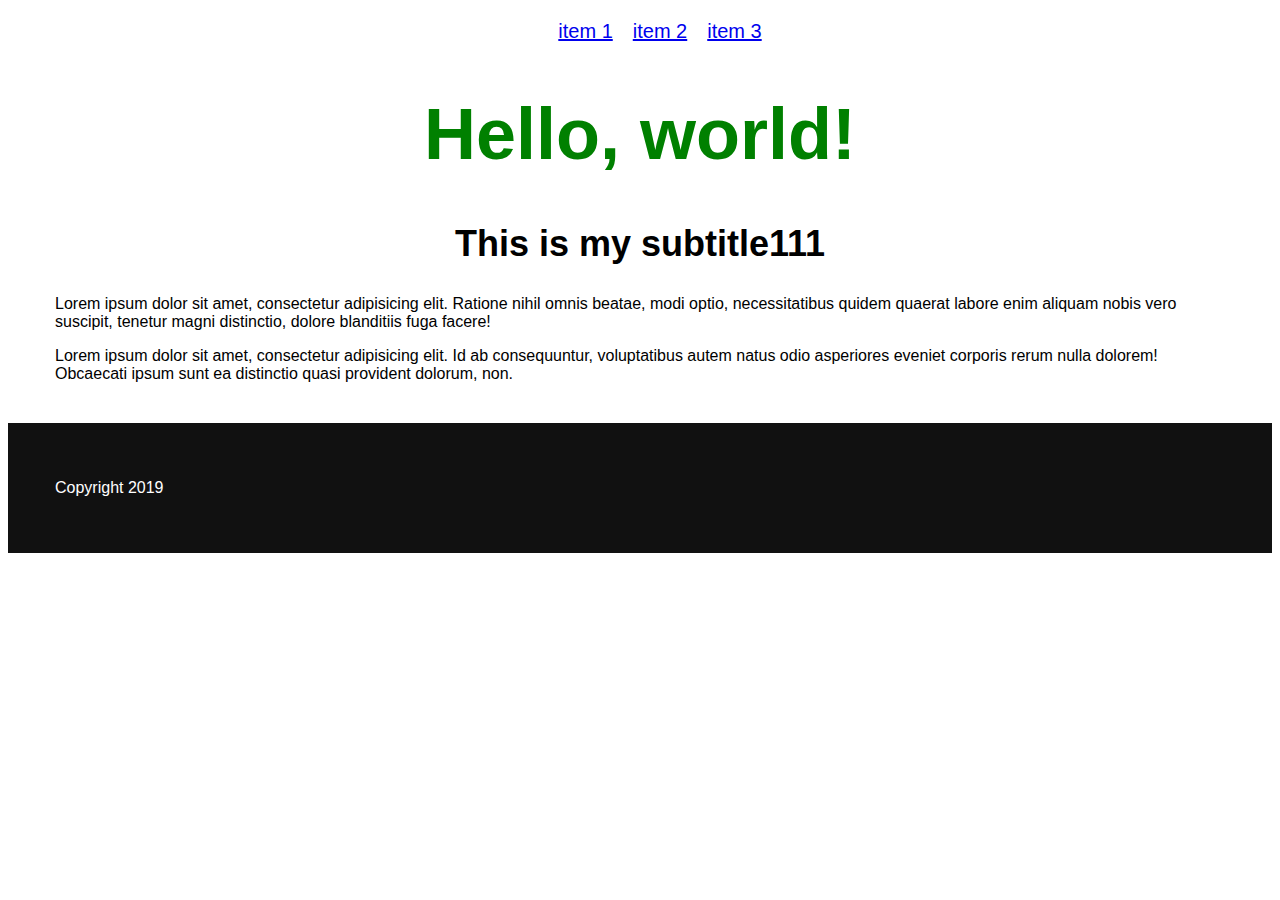
==== index.html @ ea29d8be "++ в ветке Dev" ====
<!DOCTYPE html>
<html lang="en">
<head>
    <meta charset="UTF-8">
    <title>Заголовок тестового сайта - изучение Git - ветка Dev</title>
    <link rel="stylesheet" href="./css/style.css">
</head>
<body>

    <div class="container">
        <nav class="menu">
            <ul class="menu__list">
                <li><a href="/new-page.html">item 1</a></li>
                <li><a href="/new-page.html">item 2</a></li>
                <li><a href="/new-page.html">item 3</a></li>
            </ul>
        </nav>
    </div>

    <div class="container">
        <h1>Hello, world!</h1>
    </div>

    <div class="container">
        <h2>This is my subtitle111</h2>

        <p>Lorem ipsum dolor sit amet, consectetur adipisicing elit. Ratione nihil omnis beatae, modi optio, necessitatibus quidem quaerat labore enim aliquam nobis vero suscipit, tenetur magni distinctio, dolore blanditiis fuga facere!</p>

        <p>Lorem ipsum dolor sit amet, consectetur adipisicing elit. Id ab consequuntur, voluptatibus autem natus odio asperiores eveniet corporis rerum nulla dolorem! Obcaecati ipsum sunt ea distinctio quasi provident dolorum, non.</p>
    </div>

    <footer class="footer">
        <div class="container">
            <p>Copyright 2019</p>
        </div>
    </footer>

</body>
</html>
---- css/style.css ----
html {
    margin: 0;
    padding: 0;
    height: 100%;
}

body {
    background-color: #fff;
    font-family: Arial, sans-serif;
}

.container {
    padding-right: 20px;
    padding-left: 20px;
    margin-right: auto;
    margin-left: auto;
    width: 1170px;
}

.container:not(:last-child) {
    margin-bottom: 40px;
}

h1 {
    color: green;
    text-align: center;
    font-size: 72px;
    font-weight: 700;
    margin-top: 50px;
}

h2 {
    font-size: 36px;
    text-align: center;
}

.menu__list {
    display: flex;
    justify-content: center;
    list-style: none;
    font-size: 20px;
}

.menu__list li:not(:last-child) {
    margin-right: 20px;
}

.footer {
    color: #fff;
    background-color: #111;
    margin-bottom: auto;
    padding-top: 40px;
    padding-bottom: 40px;
}
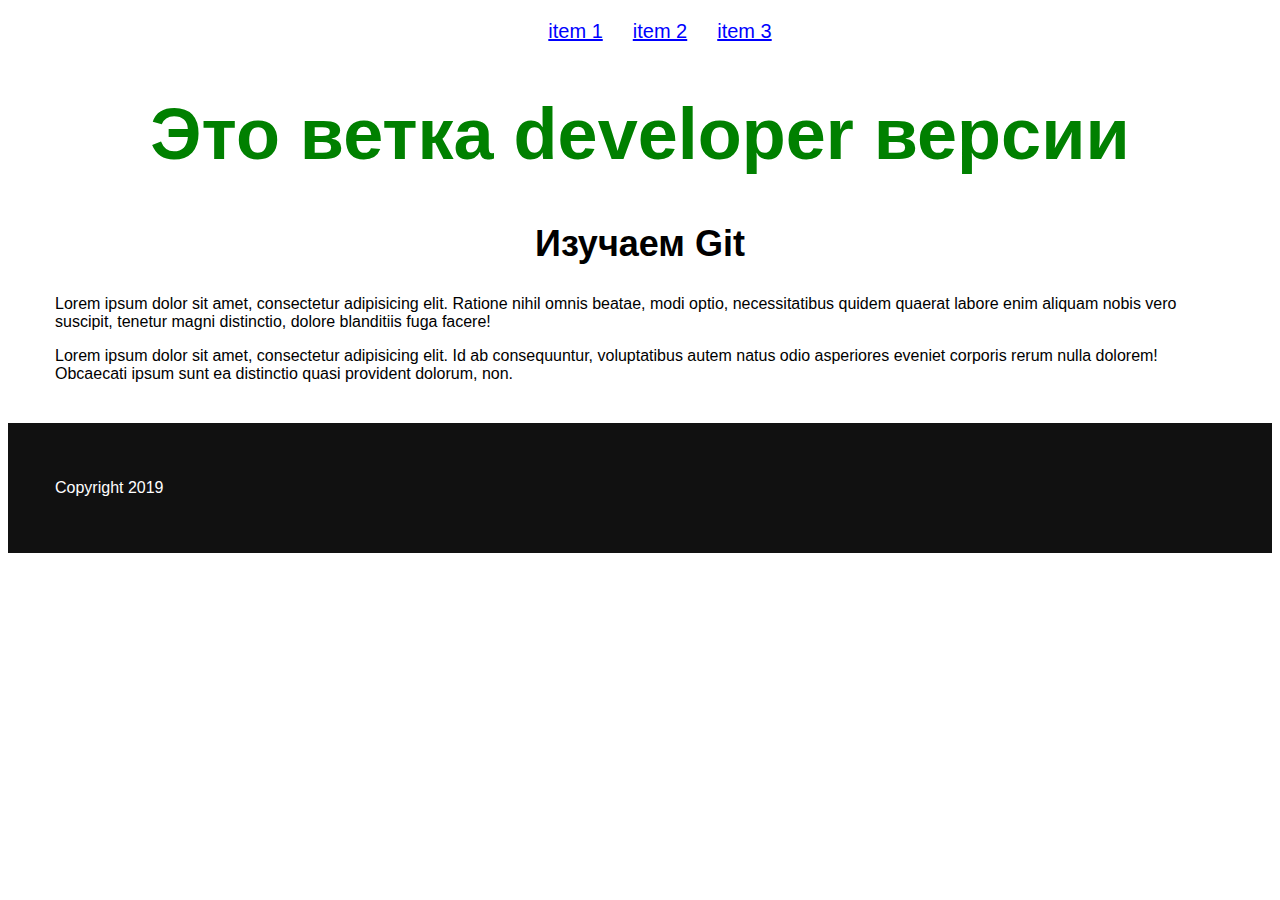
==== commit 197363e5: "Добавил стили меню и поправил заголовки" ====
--- a/index.html
+++ b/index.html
@@ -18,11 +18,11 @@
     </div>
 
     <div class="container">
-        <h1>Hello, world!</h1>
+        <h1>Это ветка developer версии</h1>
     </div>
 
     <div class="container">
-        <h2>This is my subtitle111</h2>
+        <h2>Изучаем Git</h2>
 
         <p>Lorem ipsum dolor sit amet, consectetur adipisicing elit. Ratione nihil omnis beatae, modi optio, necessitatibus quidem quaerat labore enim aliquam nobis vero suscipit, tenetur magni distinctio, dolore blanditiis fuga facere!</p>
 
--- a/css/style.css
+++ b/css/style.css
@@ -42,7 +42,15 @@
 }
 
 .menu__list li:not(:last-child) {
-    margin-right: 20px;
+    margin-right: 30px;
+}
+
+.menu__list li a {
+    color: blue
+}
+
+.menu__list li a:hover {
+    color: red
 }
 
 .footer {
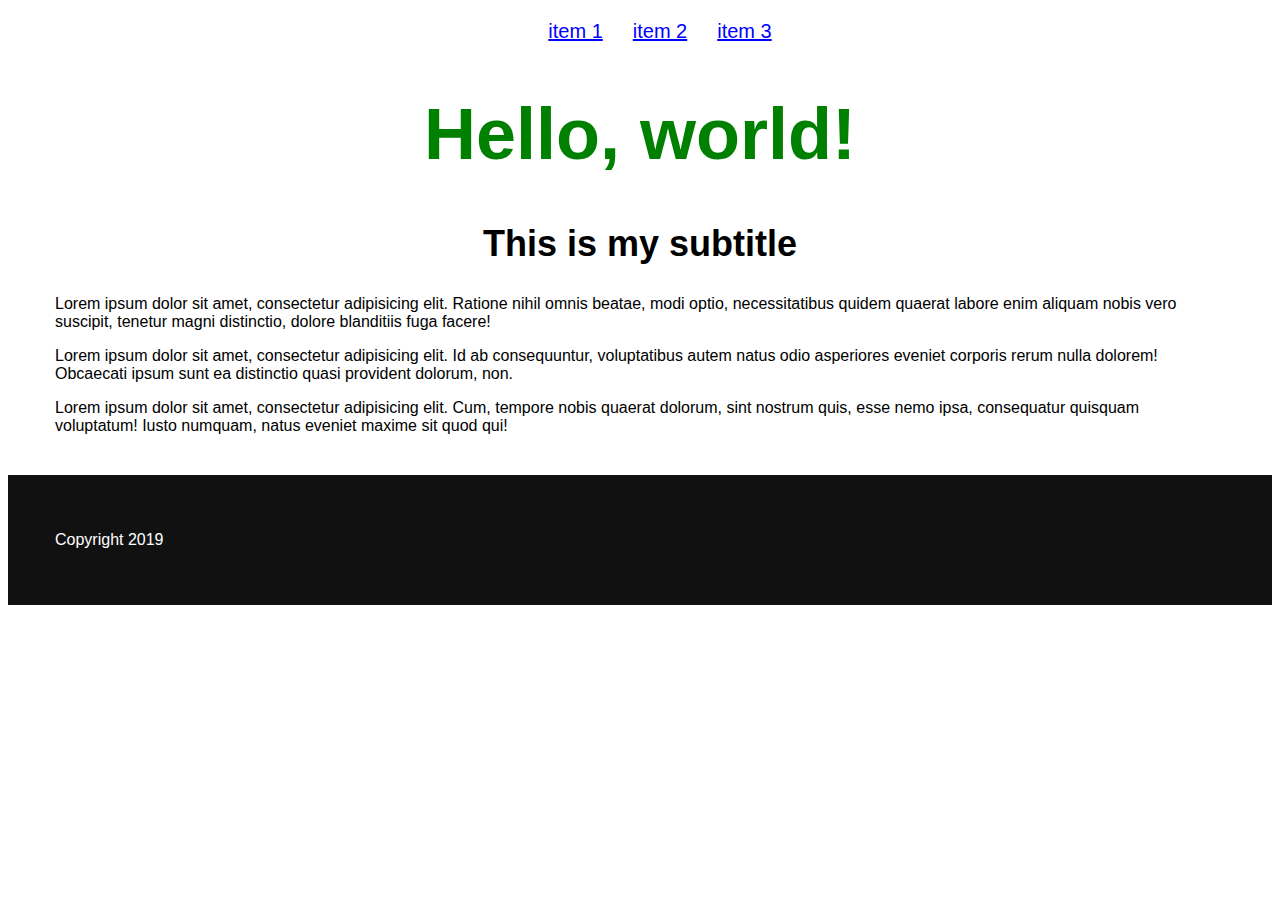
==== commit 4d538b1b: "Edit index.html + 1 paragraph" ====
--- a/index.html
+++ b/index.html
@@ -2,7 +2,7 @@
 <html lang="en">
 <head>
     <meta charset="UTF-8">
-    <title>Заголовок тестового сайта - изучение Git - ветка Dev</title>
+    <title>Заголовок тестового сайта - изучение Git</title>
     <link rel="stylesheet" href="./css/style.css">
 </head>
 <body>
@@ -18,15 +18,17 @@
     </div>
 
     <div class="container">
-        <h1>Это ветка developer версии</h1>
+        <h1>Hello, world!</h1>
     </div>
 
     <div class="container">
-        <h2>Изучаем Git</h2>
+        <h2>This is my subtitle</h2>
 
         <p>Lorem ipsum dolor sit amet, consectetur adipisicing elit. Ratione nihil omnis beatae, modi optio, necessitatibus quidem quaerat labore enim aliquam nobis vero suscipit, tenetur magni distinctio, dolore blanditiis fuga facere!</p>
 
         <p>Lorem ipsum dolor sit amet, consectetur adipisicing elit. Id ab consequuntur, voluptatibus autem natus odio asperiores eveniet corporis rerum nulla dolorem! Obcaecati ipsum sunt ea distinctio quasi provident dolorum, non.</p>
+
+        <p>Lorem ipsum dolor sit amet, consectetur adipisicing elit. Cum, tempore nobis quaerat dolorum, sint nostrum quis, esse nemo ipsa, consequatur quisquam voluptatum! Iusto numquam, natus eveniet maxime sit quod qui!</p>
     </div>
 
     <footer class="footer">
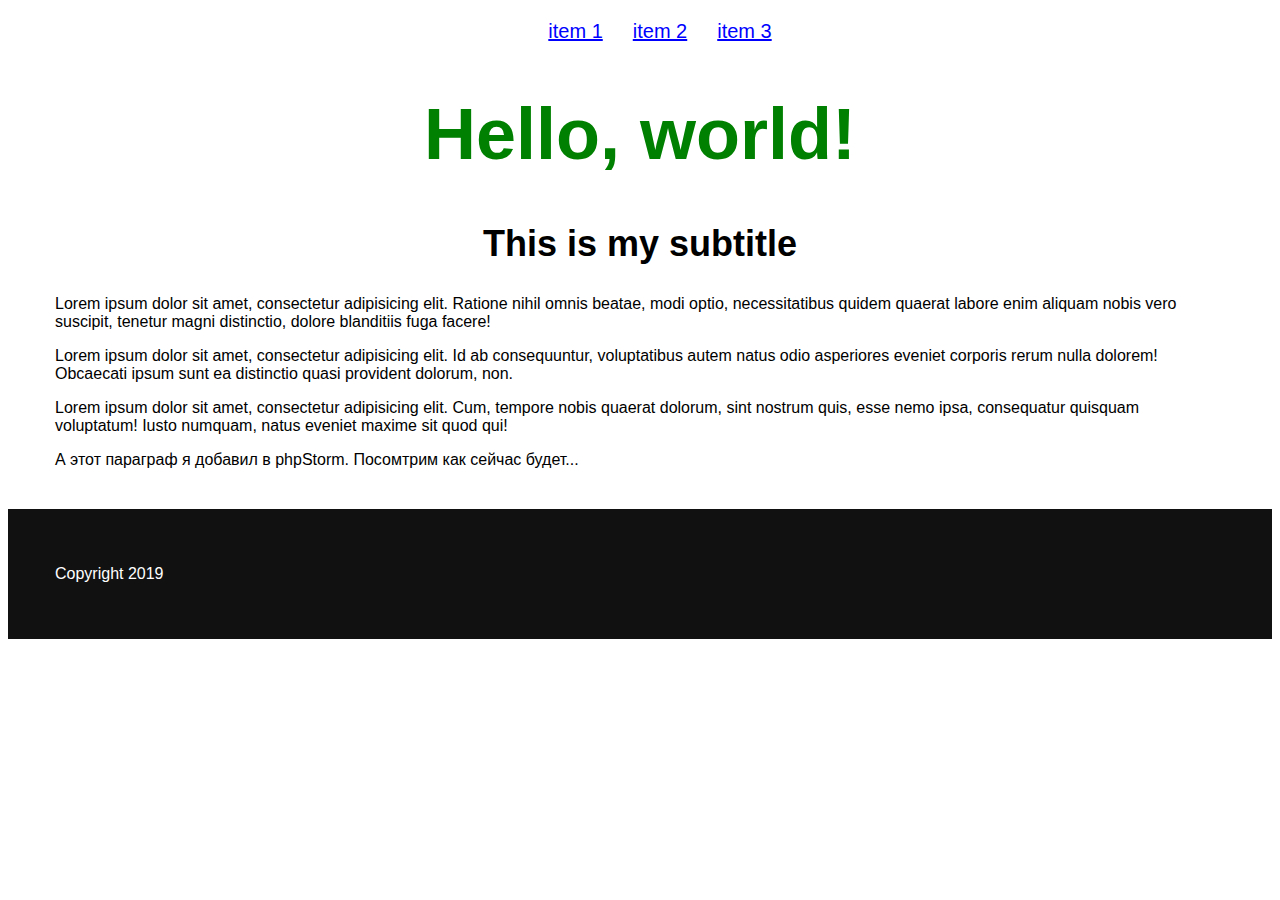
==== commit c3b8fb08: "Правки уже в phpStorm" ====
--- a/index.html
+++ b/index.html
@@ -29,6 +29,8 @@
         <p>Lorem ipsum dolor sit amet, consectetur adipisicing elit. Id ab consequuntur, voluptatibus autem natus odio asperiores eveniet corporis rerum nulla dolorem! Obcaecati ipsum sunt ea distinctio quasi provident dolorum, non.</p>
 
         <p>Lorem ipsum dolor sit amet, consectetur adipisicing elit. Cum, tempore nobis quaerat dolorum, sint nostrum quis, esse nemo ipsa, consequatur quisquam voluptatum! Iusto numquam, natus eveniet maxime sit quod qui!</p>
+
+        <p>А этот параграф я добавил в phpStorm. Посомтрим как сейчас будет...</p>
     </div>
 
     <footer class="footer">
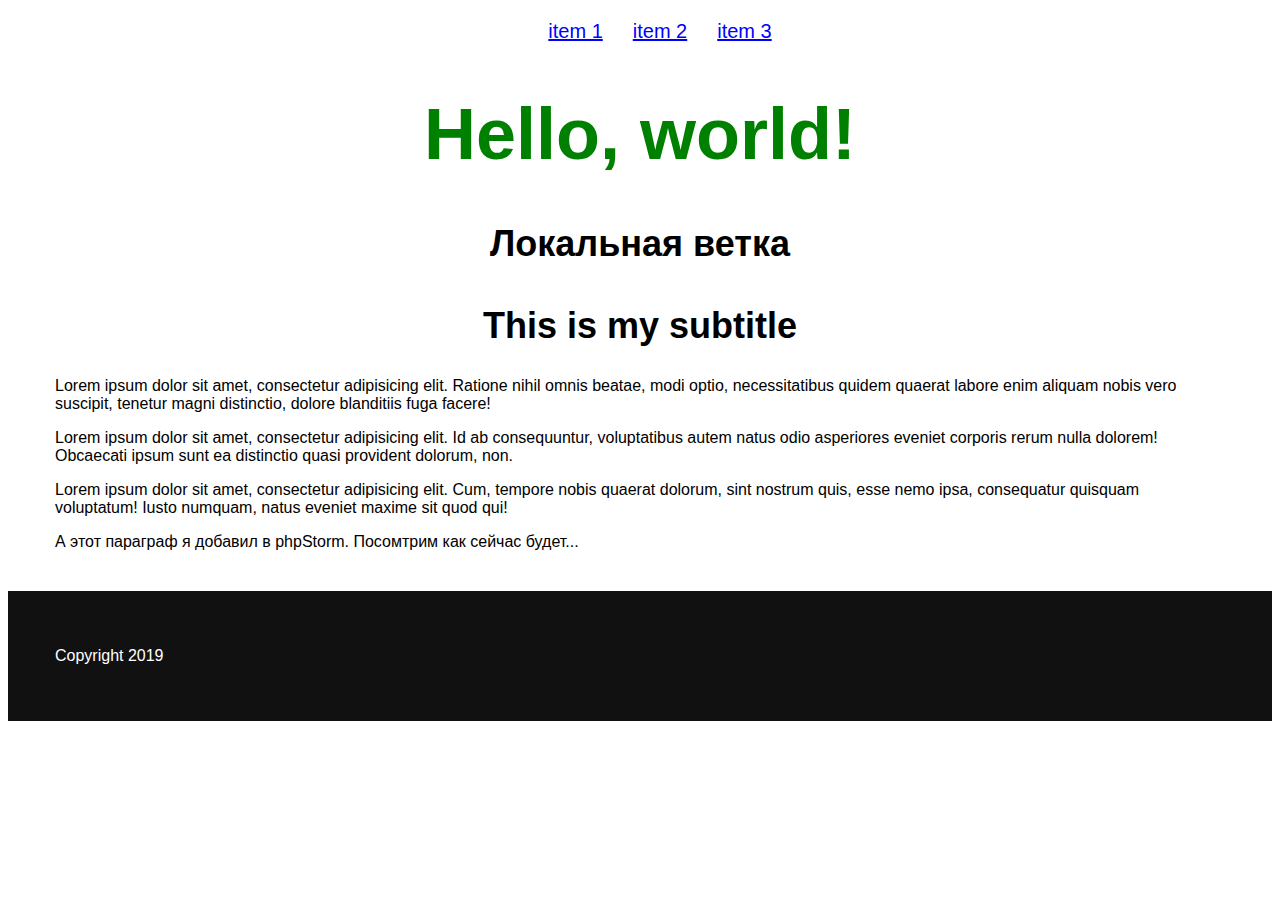
==== commit f6e626e6: "Добавил подзаголовок h2 локально" ====
--- a/index.html
+++ b/index.html
@@ -19,6 +19,7 @@
 
     <div class="container">
         <h1>Hello, world!</h1>
+        <h2>Локальная ветка</h2>
     </div>
 
     <div class="container">
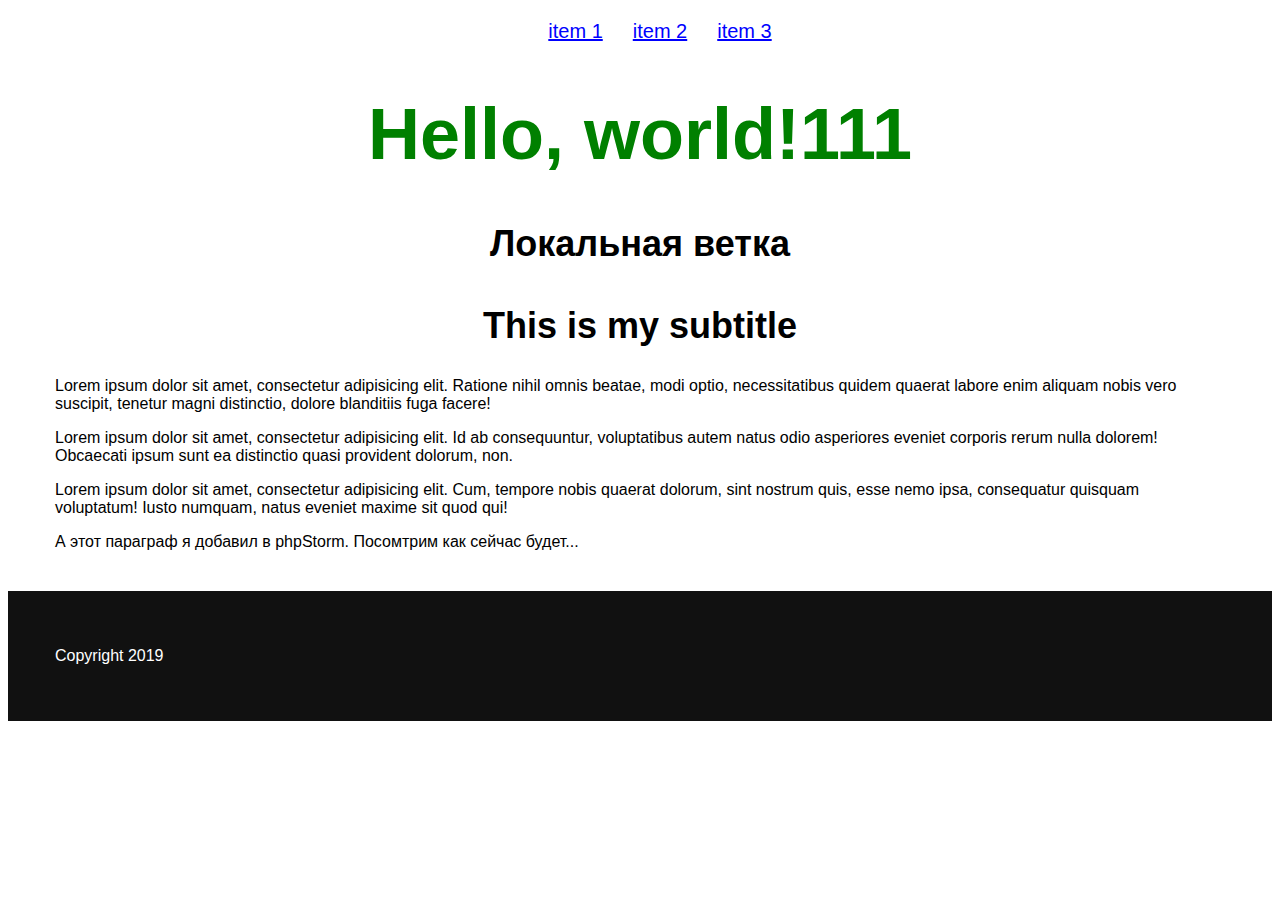
==== commit ee6080e4: "Update index.html" ====
--- a/index.html
+++ b/index.html
@@ -18,7 +18,7 @@
     </div>
 
     <div class="container">
-        <h1>Hello, world!</h1>
+        <h1>Hello, world!111</h1>
         <h2>Локальная ветка</h2>
     </div>
 
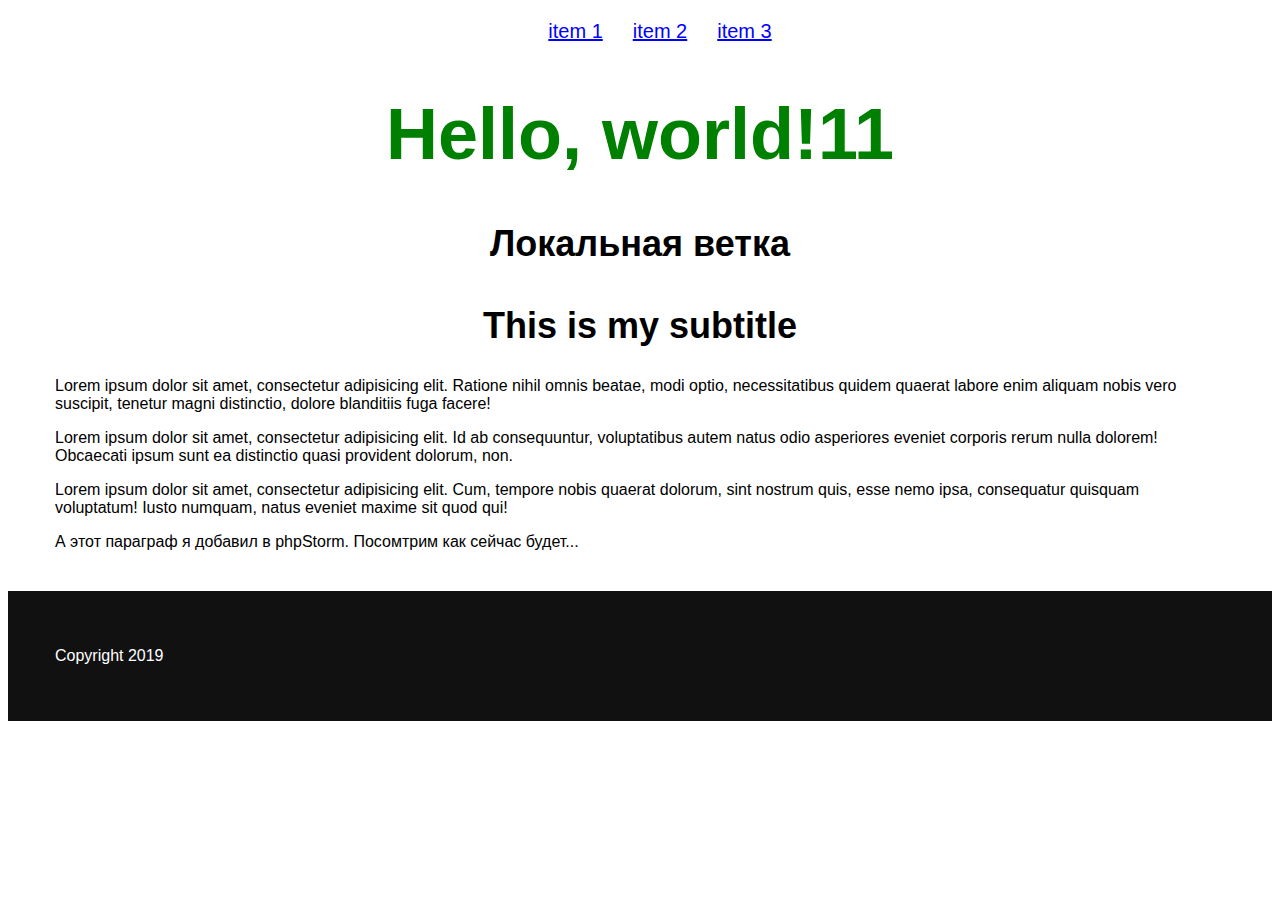
==== commit 146d428f: "Правки тестовые" ====
--- a/index.html
+++ b/index.html
@@ -18,7 +18,7 @@
     </div>
 
     <div class="container">
-        <h1>Hello, world!111</h1>
+        <h1>Hello, world!11</h1>
         <h2>Локальная ветка</h2>
     </div>
 
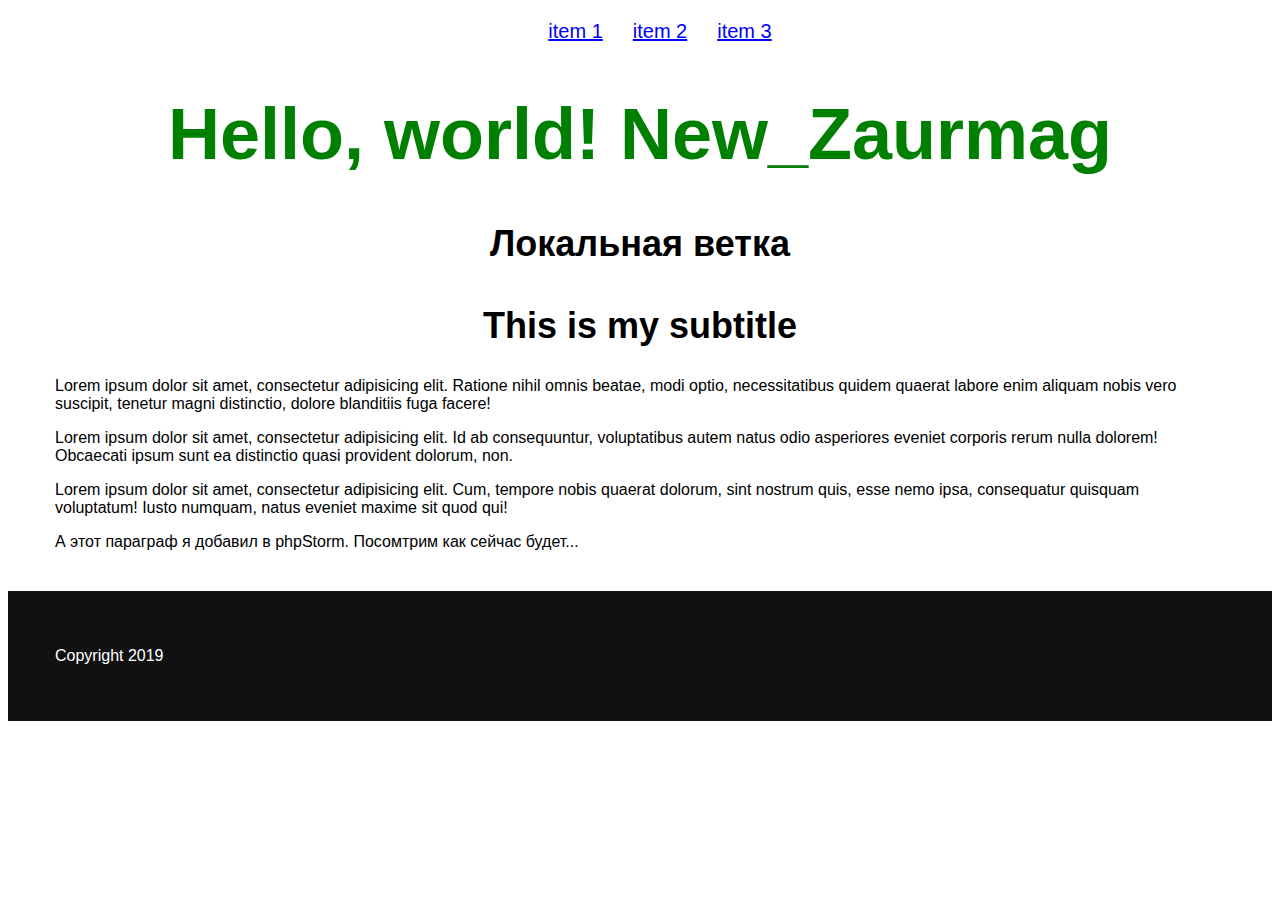
==== commit d436a898: "Мои первые правки" ====
--- a/index.html
+++ b/index.html
@@ -18,7 +18,7 @@
     </div>
 
     <div class="container">
-        <h1>Hello, world!11</h1>
+        <h1>Hello, world! New_Zaurmag</h1>
         <h2>Локальная ветка</h2>
     </div>
 
